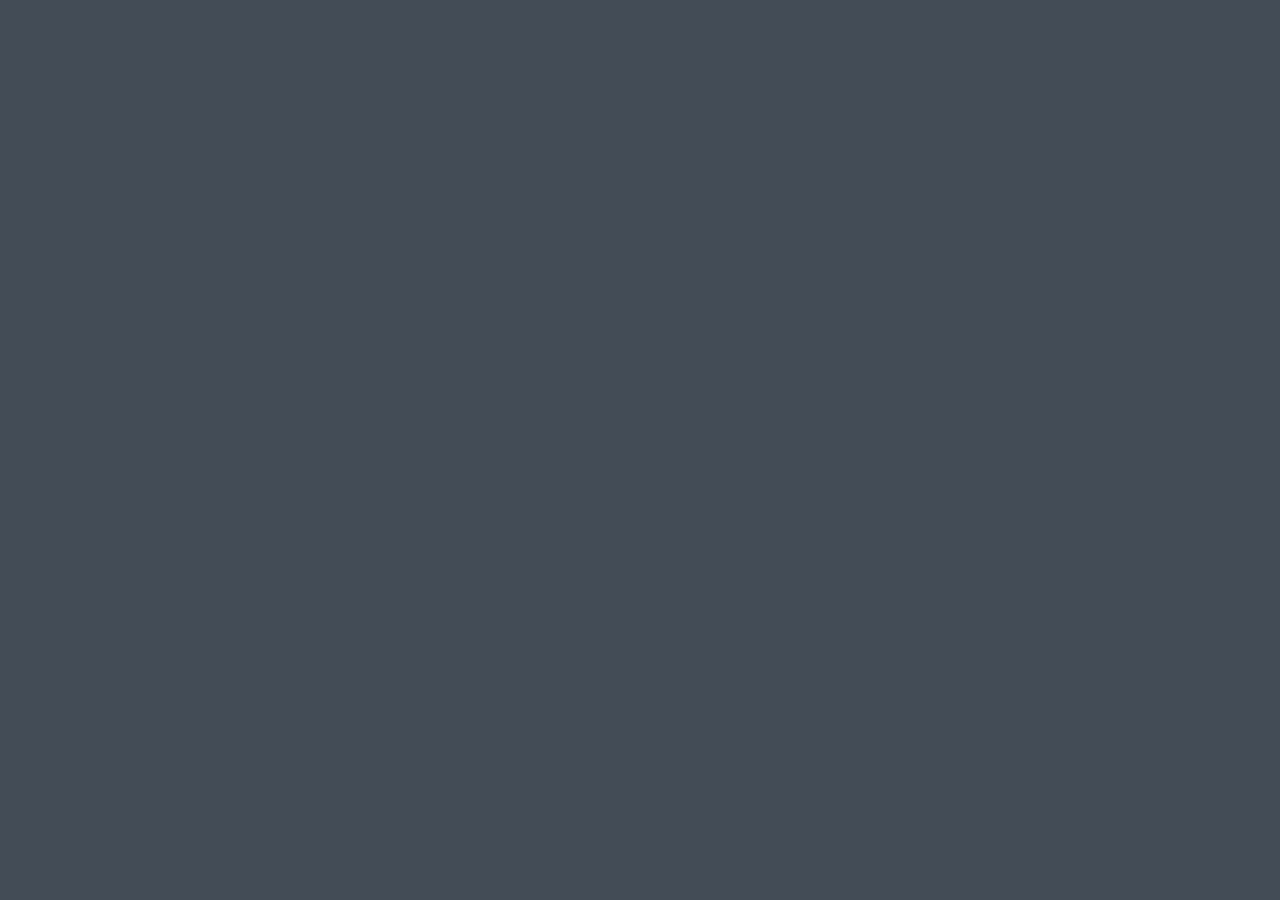
==== index.html @ 96cb6e21 "wow" ====
<!DOCTYPE html>
<html>
<head>
	<title>Food Art</title>
		<link rel="stylesheet" type="text/css" href="css/index.css">
<style type="text/css">
.button {
  background-color: #4CAF50; /* Green */
  border: none;
  color: white;
  padding: 16px 32px;
  text-align: center;
  text-decoration: none;
  display: inline-block;
  font-size: 16px;
  margin: 4px 2px;
  -webkit-transition-duration: 0.3s; /* Safari */
  transition-duration: 0.3s;
  cursor: pointer;
}
.button5 {
  background-color: #637383;
  color: #ccffff;
  border: 2px solid #ccffff;
}

.button5:hover {
  background-color: #434c56;
  color: #ccffff;
</style>
</head>
<body>



</body>
</html>
---- css/index.css ----
*{
	margin: 0;
	padding: 0;
}

body{
	background-color: #434c56;
	overflow: auto;
}

h1{
	padding-top: 1em
}

p{
	padding: 1em;
	font-size: 15pt;
	margin: auto;
	max-width: 640px;
	

}


.page{
	width: 80%;
	background-color: #6e8091;
	margin:auto;
	padding: 20px;
	text-align: center;
	color: #e6ffff;
}
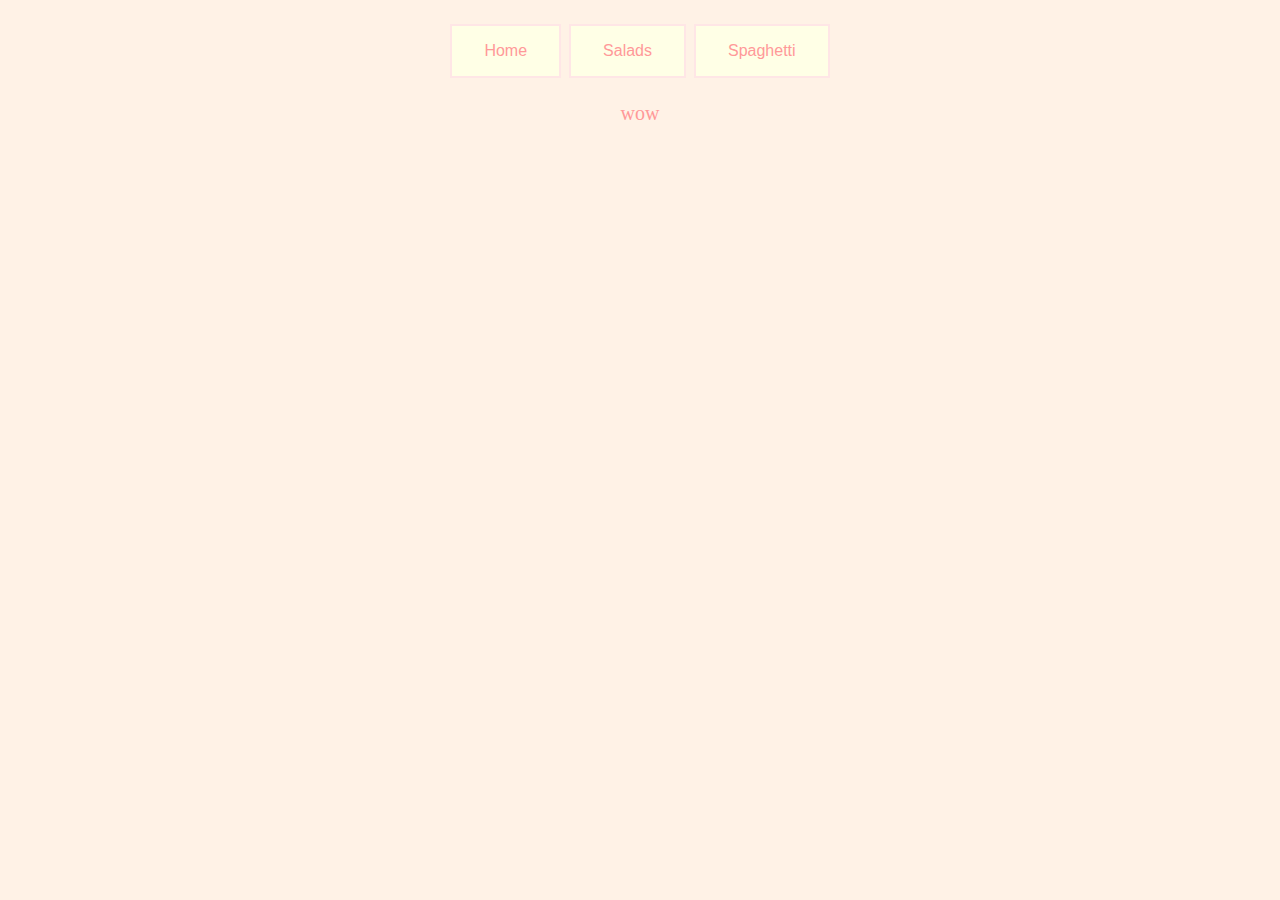
==== commit 7cbb6f0f: "wow" ====
--- a/index.html
+++ b/index.html
@@ -19,19 +19,26 @@
   cursor: pointer;
 }
 .button5 {
-  background-color: #637383;
-  color: #ccffff;
-  border: 2px solid #ccffff;
+  background-color: #ffffe6;
+  color: #ff9999;
+  border: 2px solid #ffe6e6;
 }
 
 .button5:hover {
-  background-color: #434c56;
-  color: #ccffff;
+  background-color: #e6f9ff;
+  color: #ff9999;
 </style>
 </head>
 <body>
 
+<div class="page" align="center">
+<a href="index.html"> <button class="button button5">Home</button></a> 
+<a href="Salads.html"> <button class="button button5">Salads</button></a> 
+<a href="Spaghetti.html"> <button class="button button5">Spaghetti</button></a> 
+<br>
 
+<p>wow</p>
+</div>
 
 </body>
 </html>--- a/css/index.css
+++ b/css/index.css
@@ -4,7 +4,7 @@
 }
 
 body{
-	background-color: #434c56;
+	background-color: #fff2e6;
 	overflow: auto;
 }
 
@@ -21,12 +21,27 @@
 
 }
 
+.bot{}
+.one{
+
+position: absolute;
+background-color: ;
+top: 50%;
+left: 50%;
+transform: translate(-50%, 0%);
+}
+ .hero-image {
+      background-color: #fff2e6; /* Used if the image is unavailable */
+  background-position: center; /* Center the image */
+  background-repeat: no-repeat; /* Do not repeat the image */
+  background-size: cover; /* Resize the background image to cover the entire container */
+  }
 
 .page{
 	width: 80%;
-	background-color: #6e8091;
+	
 	margin:auto;
 	padding: 20px;
 	text-align: center;
-	color: #e6ffff;
+	color: #ff9999;
 }
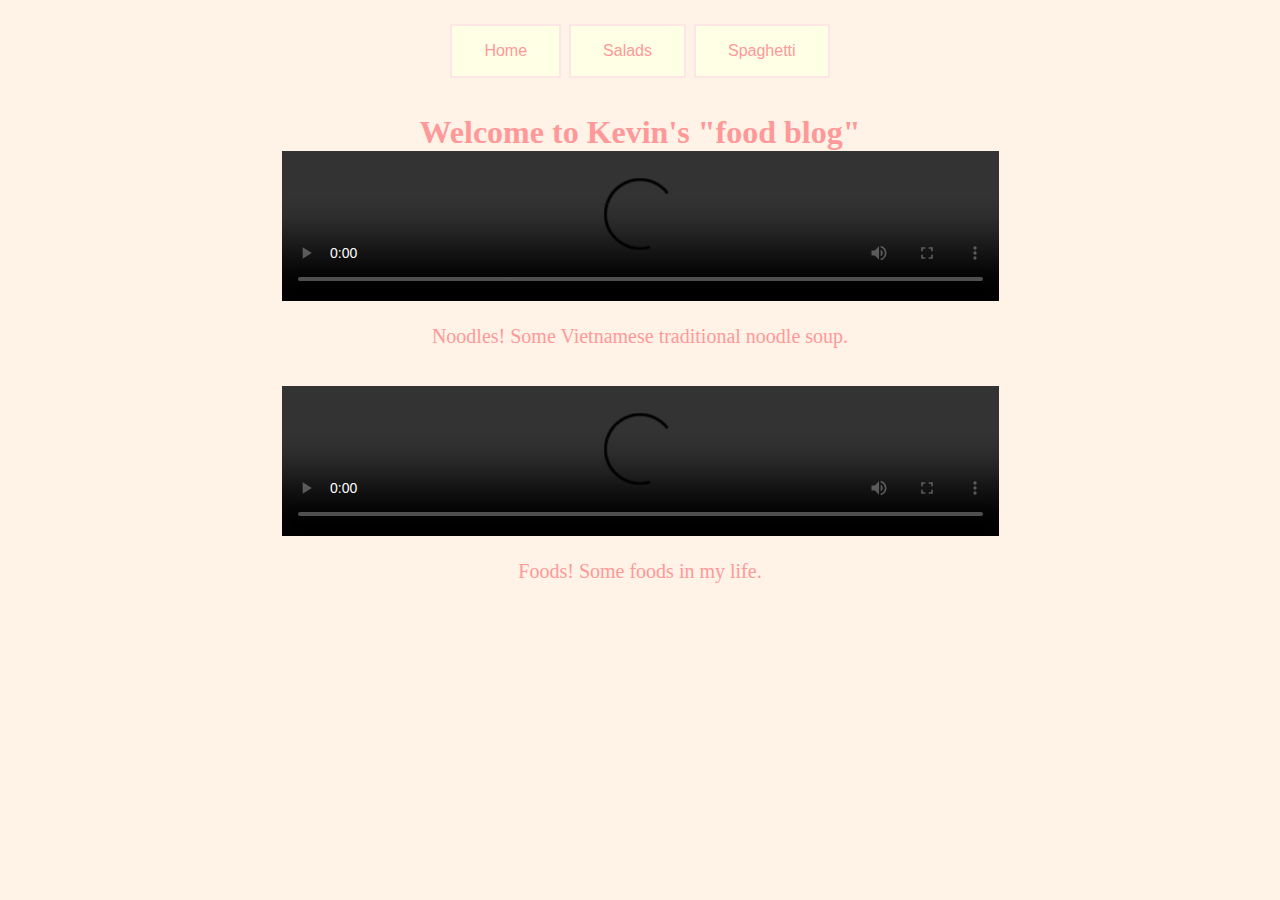
==== commit 346cd60a: "wow" ====
--- a/index.html
+++ b/index.html
@@ -36,8 +36,18 @@
 <a href="Salads.html"> <button class="button button5">Salads</button></a> 
 <a href="Spaghetti.html"> <button class="button button5">Spaghetti</button></a> 
 <br>
+<h1>Welcome to Kevin's "food blog"</h1>
+<video width="70%" controls> 
+<source src="videos/Noodles.mp4" type="video/mp4">
+</video>
+<p>Noodles! Some Vietnamese traditional noodle soup.</p>
+<br>
+<video width="70%" controls> 
+<source src="videos/Food.mp4" type="video/mp4">
+</video>
+<p>Foods! Some foods in my life.</p>
 
-<p>wow</p>
+
 </div>
 
 </body>
